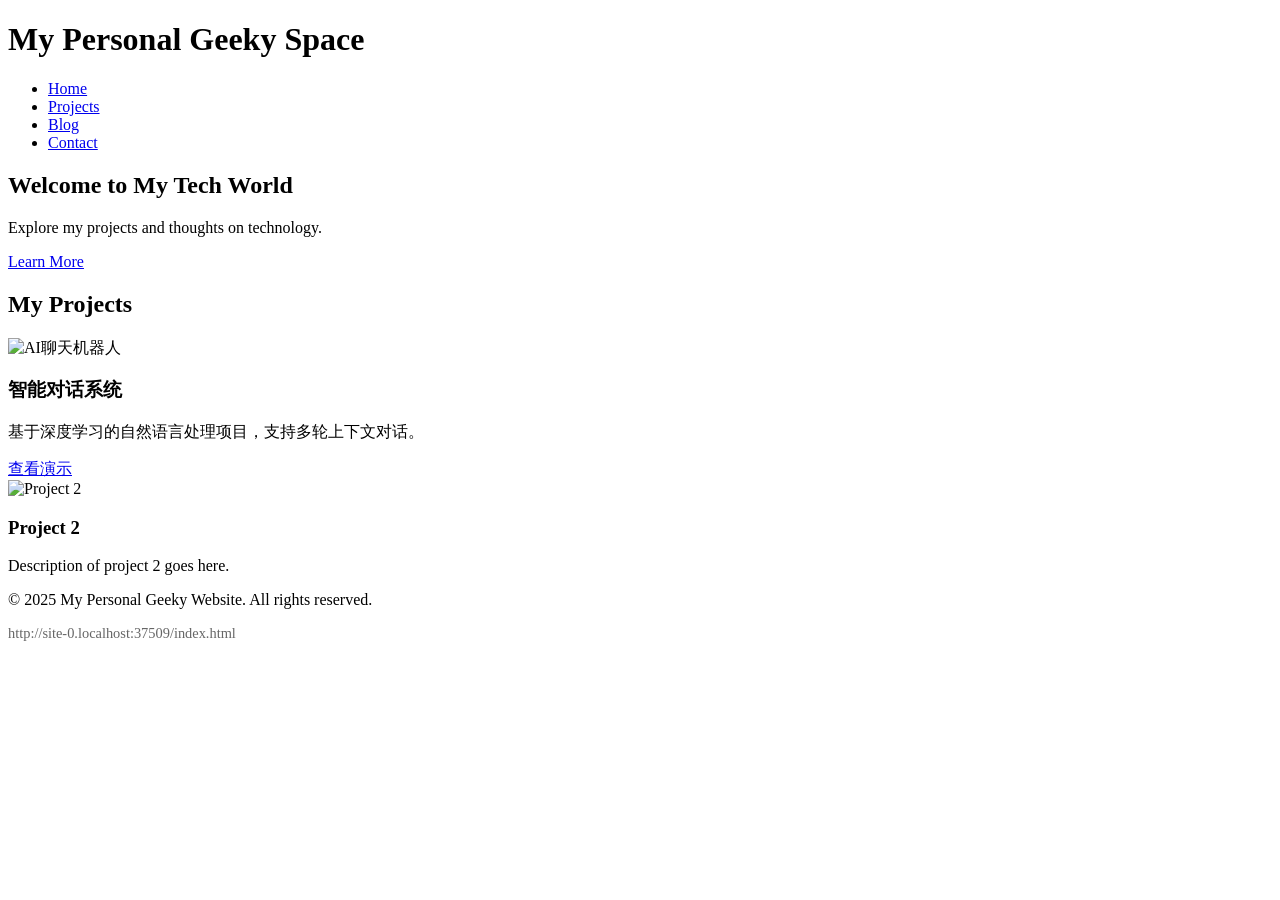
==== index.html @ 355cccc9 "初始提交：个人网站基础结构" ====
<!DOCTYPE html>
<html lang="en">

<head>
  <meta charset="UTF-8">
  <meta name="viewport" content="width=device-width, initial-scale=1.0">
  <link rel="stylesheet" href="styles.css">
  <title>Personal Geeky Website</title>
</head>

<body>
  <header>
    <h1>My Personal Geeky Space</h1>
    <nav>
      <ul>
        <li><a href="#">Home</a></li>
        <li><a href="#">Projects</a></li>
        <li><a href="#">Blog</a></li>
        <li><a href="#">Contact</a></li>
      </ul>
    </nav>
  </header>
  <main>
    <section id="hero">
      <h2>Welcome to My Tech World</h2>
      <p>Explore my projects and thoughts on technology.</p>
      <a href="#" class="btn">Learn More</a>
    </section>
    <!-- 在项目展示区块添加更多细节 -->
    <section id="projects">
      <h2>My Projects</h2>
      <div class="project">
        <img src="project1.jpg" alt="AI聊天机器人">
        <h3>智能对话系统</h3>
        <p>基于深度学习的自然语言处理项目，支持多轮上下文对话。</p>
        <a href="#" class="demo-btn">查看演示</a>
      </div>
      <div class="project">
        <img src="project2.jpg" alt="Project 2">
        <h3>Project 2</h3>
        <p>Description of project 2 goes here.</p>
      </div>
    </section>
  </main>
  <footer>
    <p>&copy; 2025 My Personal Geeky Website. All rights reserved.</p>
    <div id="current-url"></div>
  </footer>
  <script src="script.js"></script>
</body>

</html>
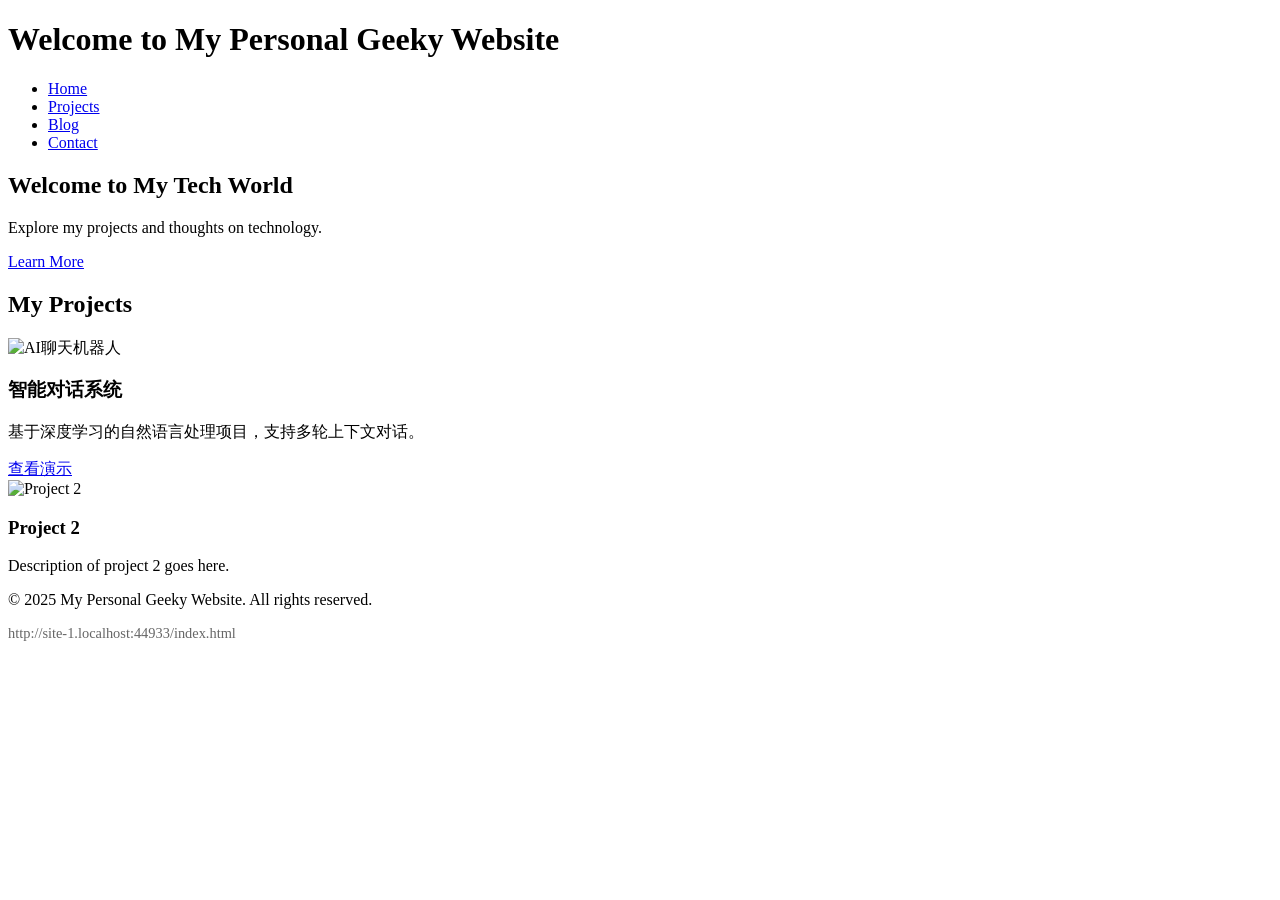
==== commit 8135b75a: "添加基本的 index.html 文件" ====
--- a/index.html
+++ b/index.html
@@ -5,12 +5,12 @@
   <meta charset="UTF-8">
   <meta name="viewport" content="width=device-width, initial-scale=1.0">
   <link rel="stylesheet" href="styles.css">
-  <title>Personal Geeky Website</title>
+  <title>My Personal Geeky Website</title>
 </head>
 
 <body>
   <header>
-    <h1>My Personal Geeky Space</h1>
+    <h1>Welcome to My Personal Geeky Website</h1>
     <nav>
       <ul>
         <li><a href="#">Home</a></li>
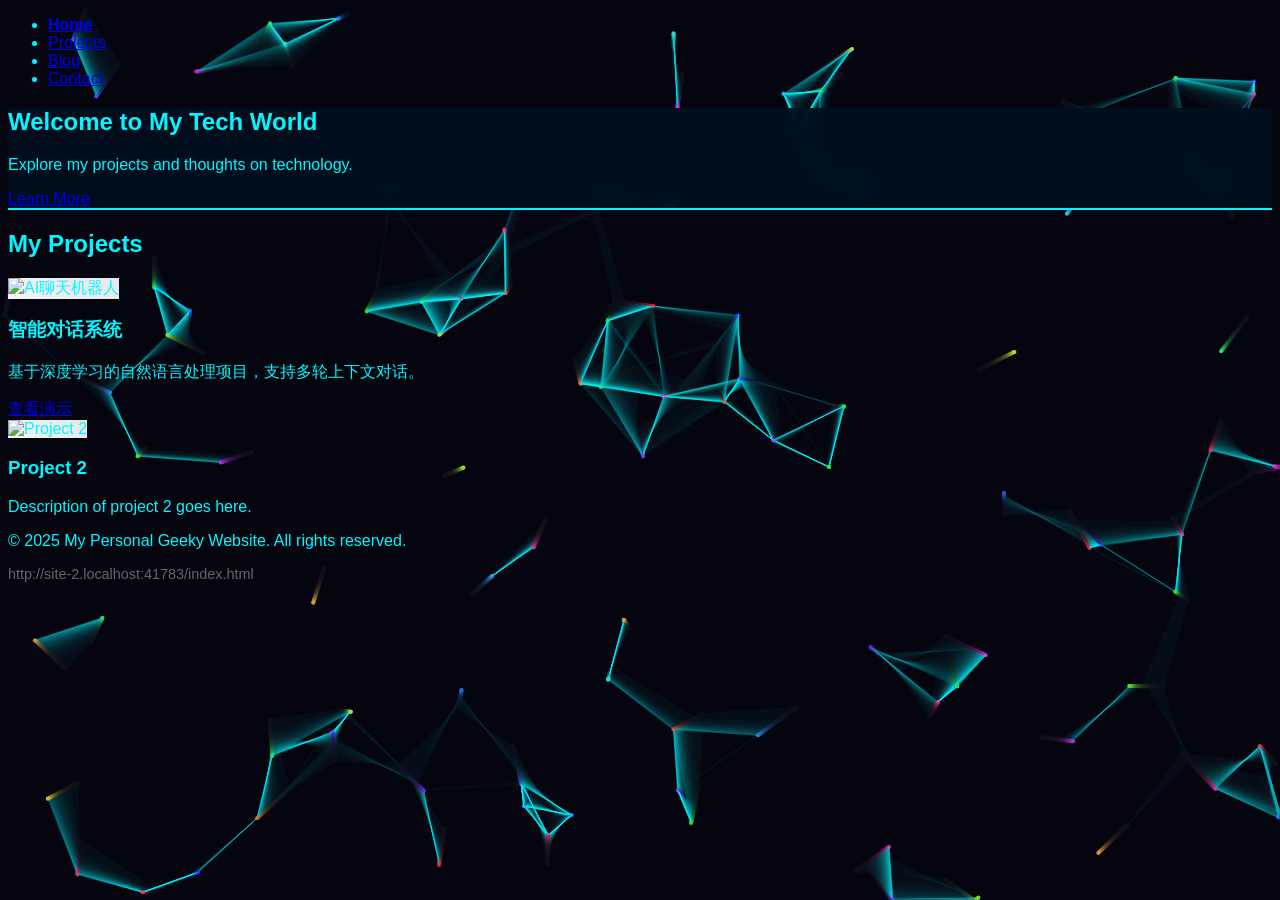
==== commit 0b8167bb: "Add files via upload" ====
--- a/index.html
+++ b/index.html
@@ -1,31 +1,52 @@
 <!DOCTYPE html>
 <html lang="en">
 
+<!-- 在head区域添加AI产品经理SEO优化 -->
 <head>
   <meta charset="UTF-8">
+  <!-- 添加关键字元数据 -->
+  <meta name="keywords" content="人工智能, Web开发, 技术博客, 项目展示">
   <meta name="viewport" content="width=device-width, initial-scale=1.0">
-  <link rel="stylesheet" href="styles.css">
+  <link rel="stylesheet" href="styles.css?v=1.1">
   <title>My Personal Geeky Website</title>
+  <meta name="description" content="Holvans的技术博客与项目展示，分享人工智能、Web开发领域的技术实践">
+  <!-- 添加社交媒体分享优化 -->
+  <meta property="og:title" content="Holvans的技术世界">
+  <meta property="og:image" content="/images/og-image.jpg">
 </head>
 
-<body>
-  <header>
-    <h1>Welcome to My Personal Geeky Website</h1>
-    <nav>
-      <ul>
-        <li><a href="#">Home</a></li>
+<!-- 优化导航栏交互 -->
+<header>
+  <nav>
+    <ul>
+      <li><a href="#home" class="nav-link active">Home</a></li>
         <li><a href="#">Projects</a></li>
         <li><a href="#">Blog</a></li>
         <li><a href="#">Contact</a></li>
       </ul>
     </nav>
   </header>
+  <style>
+    nav ul li a {
+      transition: color 0.3s ease;
+    }
+    nav ul li a:hover {
+      color: #007BFF; /* 悬停时的颜色 */
+    }
+    nav ul li a.active {
+      font-weight: bold; /* 激活状态的样式 */
+    }
+  </style>
   <main>
-    <section id="hero">
-      <h2>Welcome to My Tech World</h2>
-      <p>Explore my projects and thoughts on technology.</p>
-      <a href="#" class="btn">Learn More</a>
-    </section>
+    <!-- 在body开始处添加canvas背景容器 -->
+    <body>
+      <canvas id="techBg"></canvas>
+      
+      <header class="glass-effect">
+        <h2>Welcome to My Tech World</h2>
+        <p>Explore my projects and thoughts on technology.</p>
+        <a href="#" class="btn">Learn More</a>
+      </header>
     <!-- 在项目展示区块添加更多细节 -->
     <section id="projects">
       <h2>My Projects</h2>
--- a/styles.css
+++ b/styles.css
@@ -0,0 +1,75 @@
+/* 添加响应式布局 */
+@media (max-width: 768px) {
+  nav ul {
+    flex-direction: column;
+    gap: 1rem;
+  }
+  
+  .project {
+    width: 100%;
+  }
+}
+
+/* 增强交互效果 */
+.nav-link {
+  transition: all 0.3s ease;
+  position: relative;
+}
+
+.nav-link:hover::after {
+  content: '';
+  position: absolute;
+  bottom: -5px;
+  left: 0;
+  width: 100%;
+  height: 2px;
+  background: #2196F3;
+}
+
+/* 图片加载优化 */
+.project img {
+  aspect-ratio: 16/9;
+  object-fit: cover;
+  background: linear-gradient(45deg, #f3f4f6, #e5e7eb);
+}
+
+/* 添加科技风基础样式 */
+body {
+  background: #0a0a1a;
+  color: #00f7ff;
+  font-family: 'Orbitron', sans-serif;
+}
+
+/* 动态背景样式 */
+#techBg {
+  position: fixed;
+  top: 0;
+  left: 0;
+  z-index: -1;
+}
+
+/* 赛博朋克风格导航 */
+.glass-effect {
+  background: rgba(0, 15, 30, 0.9);
+  backdrop-filter: blur(10px);
+  border-bottom: 2px solid #00f7ff;
+}
+
+.neon-text {
+  text-shadow: 0 0 10px #00f7ff,
+               0 0 20px #0051ff,
+               0 0 30px #0011ff;
+}
+
+.cyber-button {
+  background: #001a33;
+  border: 2px solid #00f7ff;
+  padding: 15px 30px;
+  position: relative;
+  transition: all 0.3s ease;
+}
+
+.cyber-button:hover {
+  box-shadow: 0 0 15px #00f7ff;
+  transform: translateY(-2px);
+}
